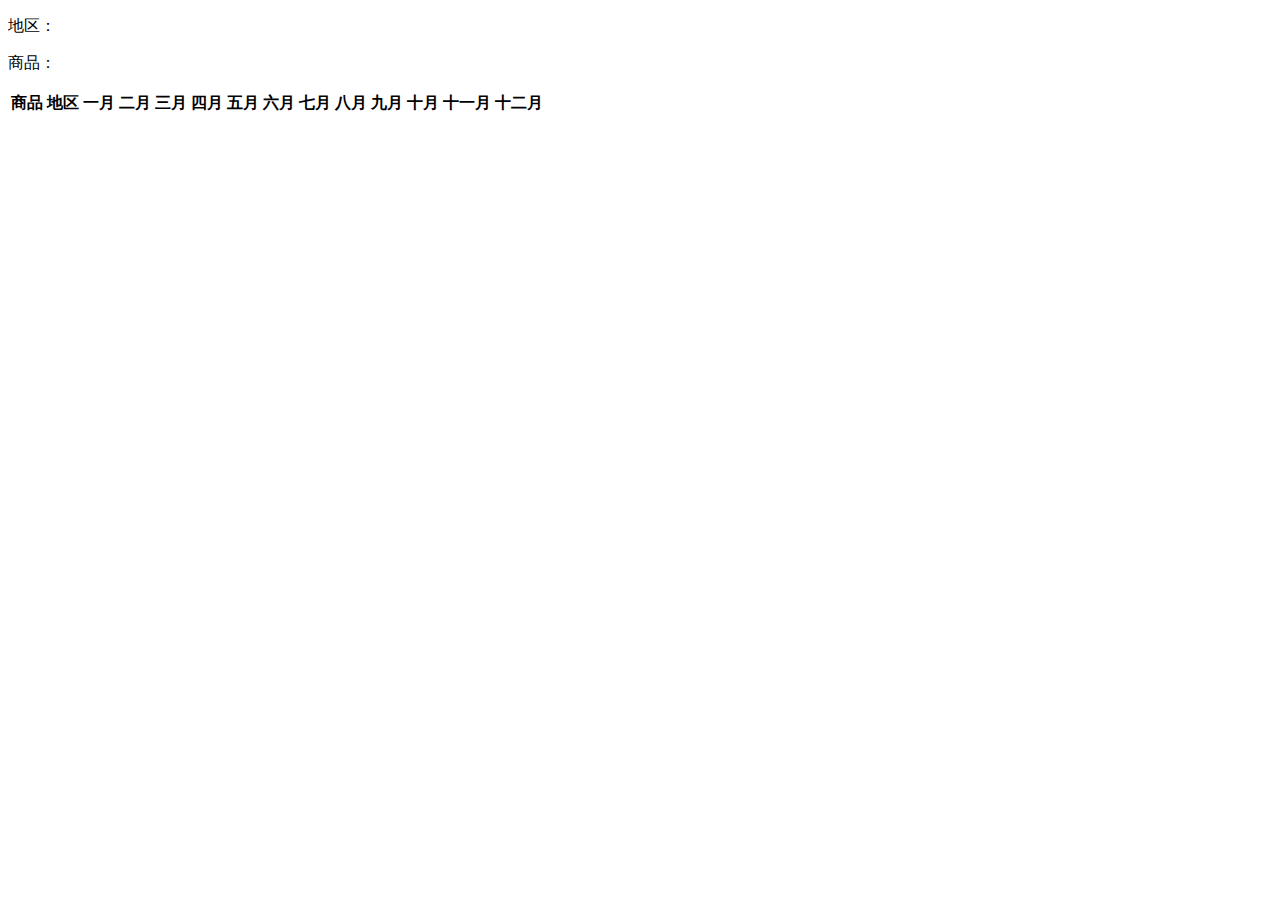
==== index.html @ ffdf210f "update" ====
<!DOCTYPE html>
<html lang="en">
<head>
    <meta charset="UTF-8">
    <meta name="viewport" content="width=device-width, initial-scale=1.0">
    <title>Document</title>
    <link rel="stylesheet" href="style.css">
</head>
<body>
    <div class="region-select center">
        <p>地区：</p>
        <div id="region-radio-wrapper" data-group="region"></div>
    </div>

    <div class="product-select center" >
        <p>商品：</p>
        <div id="product-radio-wrapper" data-group="product"></div>
    
    </div>
   
    <div id="table-wrapper">
        <table class="tg">
            <thead>
              <tr>
                <th class="tg-0lax" id="th-1">商品</th>
                <th class="tg-0lax" id="th-2">地区</th>
                <th class="tg-0lax">一月</th>
                <th class="tg-0lax">二月</th>
                <th class="tg-0lax">三月</th>
                <th class="tg-0lax">四月</th>
                <th class="tg-0lax">五月</th>
                <th class="tg-0lax">六月</th>
                <th class="tg-0lax">七月</th>
                <th class="tg-0lax">八月</th>
                <th class="tg-0lax">九月</th>
                <th class="tg-0lax">十月</th>
                <th class="tg-0lax">十一月</th>
                <th class="tg-0lax">十二月</th>
              </tr>
            </thead>
            <tbody id="table-body"></tbody>
            </table>
    </div>


    <div id="bar-wrapper">

    </div>

    <script type="module" src="main.js"></script>
</body>
</html>
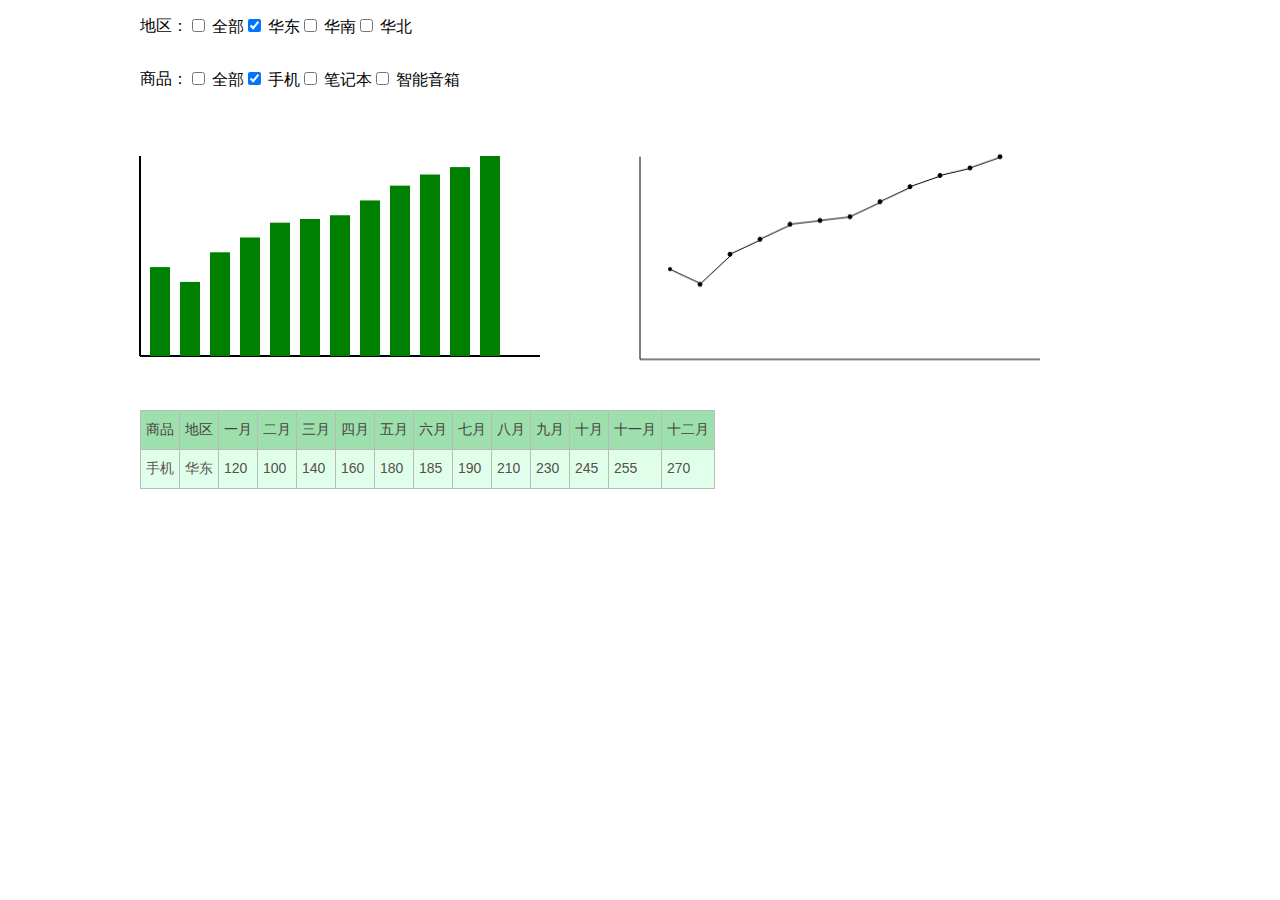
==== commit 43e18ae2: "update" ====
--- a/index.html
+++ b/index.html
@@ -7,45 +7,53 @@
     <link rel="stylesheet" href="style.css">
 </head>
 <body>
-    <div class="region-select center">
-        <p>地区：</p>
-        <div id="region-radio-wrapper" data-group="region"></div>
+    <div class="container">
+        <div class="form-wrapper">
+            <div class="region-select center">
+                <p>地区：</p>
+                <div id="region-radio-wrapper" data-group="region"></div>
+            </div>
+        
+            <div class="product-select center" >
+                <p>商品：</p>
+                <div id="product-radio-wrapper" data-group="product"></div>
+            
+            </div>
+        
+        </div>
+    
+
+        <div class="chart-wrapper">
+            <div id="bar-wrapper"></div>
+            <canvas id="line-chart-canvas"></canvas>
+        </div>
+    
+        <div id="table-wrapper">
+            <table class="tg">
+                <thead>
+                <tr>
+                    <th class="tg-0lax" id="th-1">商品</th>
+                    <th class="tg-0lax" id="th-2">地区</th>
+                    <th class="tg-0lax">一月</th>
+                    <th class="tg-0lax">二月</th>
+                    <th class="tg-0lax">三月</th>
+                    <th class="tg-0lax">四月</th>
+                    <th class="tg-0lax">五月</th>
+                    <th class="tg-0lax">六月</th>
+                    <th class="tg-0lax">七月</th>
+                    <th class="tg-0lax">八月</th>
+                    <th class="tg-0lax">九月</th>
+                    <th class="tg-0lax">十月</th>
+                    <th class="tg-0lax">十一月</th>
+                    <th class="tg-0lax">十二月</th>
+                </tr>
+                </thead>
+                <tbody id="table-body"></tbody>
+                </table>
+        </div>
     </div>
 
-    <div class="product-select center" >
-        <p>商品：</p>
-        <div id="product-radio-wrapper" data-group="product"></div>
-    
-    </div>
    
-    <div id="table-wrapper">
-        <table class="tg">
-            <thead>
-              <tr>
-                <th class="tg-0lax" id="th-1">商品</th>
-                <th class="tg-0lax" id="th-2">地区</th>
-                <th class="tg-0lax">一月</th>
-                <th class="tg-0lax">二月</th>
-                <th class="tg-0lax">三月</th>
-                <th class="tg-0lax">四月</th>
-                <th class="tg-0lax">五月</th>
-                <th class="tg-0lax">六月</th>
-                <th class="tg-0lax">七月</th>
-                <th class="tg-0lax">八月</th>
-                <th class="tg-0lax">九月</th>
-                <th class="tg-0lax">十月</th>
-                <th class="tg-0lax">十一月</th>
-                <th class="tg-0lax">十二月</th>
-              </tr>
-            </thead>
-            <tbody id="table-body"></tbody>
-            </table>
-    </div>
-
-
-    <div id="bar-wrapper">
-
-    </div>
 
     <script type="module" src="main.js"></script>
 </body>
--- a/style.css
+++ b/style.css
@@ -0,0 +1,37 @@
+.tg  {border-collapse:collapse;border-color:#bbb;border-spacing:0;}
+.tg td{background-color:#E0FFEB;border-color:#bbb;border-style:solid;border-width:1px;color:#594F4F;
+  font-family:Arial, sans-serif;font-size:14px;overflow:hidden;padding:10px 5px;word-break:normal;}
+.tg th{background-color:#9DE0AD;border-color:#bbb;border-style:solid;border-width:1px;color:#493F3F;
+  font-family:Arial, sans-serif;font-size:14px;font-weight:normal;overflow:hidden;padding:10px 5px;word-break:normal;}
+.tg .tg-0lax{text-align:left;vertical-align:top}
+
+
+.center {
+  display: flex;
+  align-items: center;
+}
+
+
+
+@media screen and (min-width: 768px) {
+
+  body {
+    width: 100vw;
+    margin: 0;
+    overflow-x: hidden;
+    
+  }
+  .container {
+    width: fit-content;
+    display: flex;
+    flex-direction: column;
+    align-items: flex-start;
+    margin: 0 auto;
+  }
+  
+  .chart-wrapper {
+    display: flex;
+    transform: translateX(-50px);
+   
+  }
+}
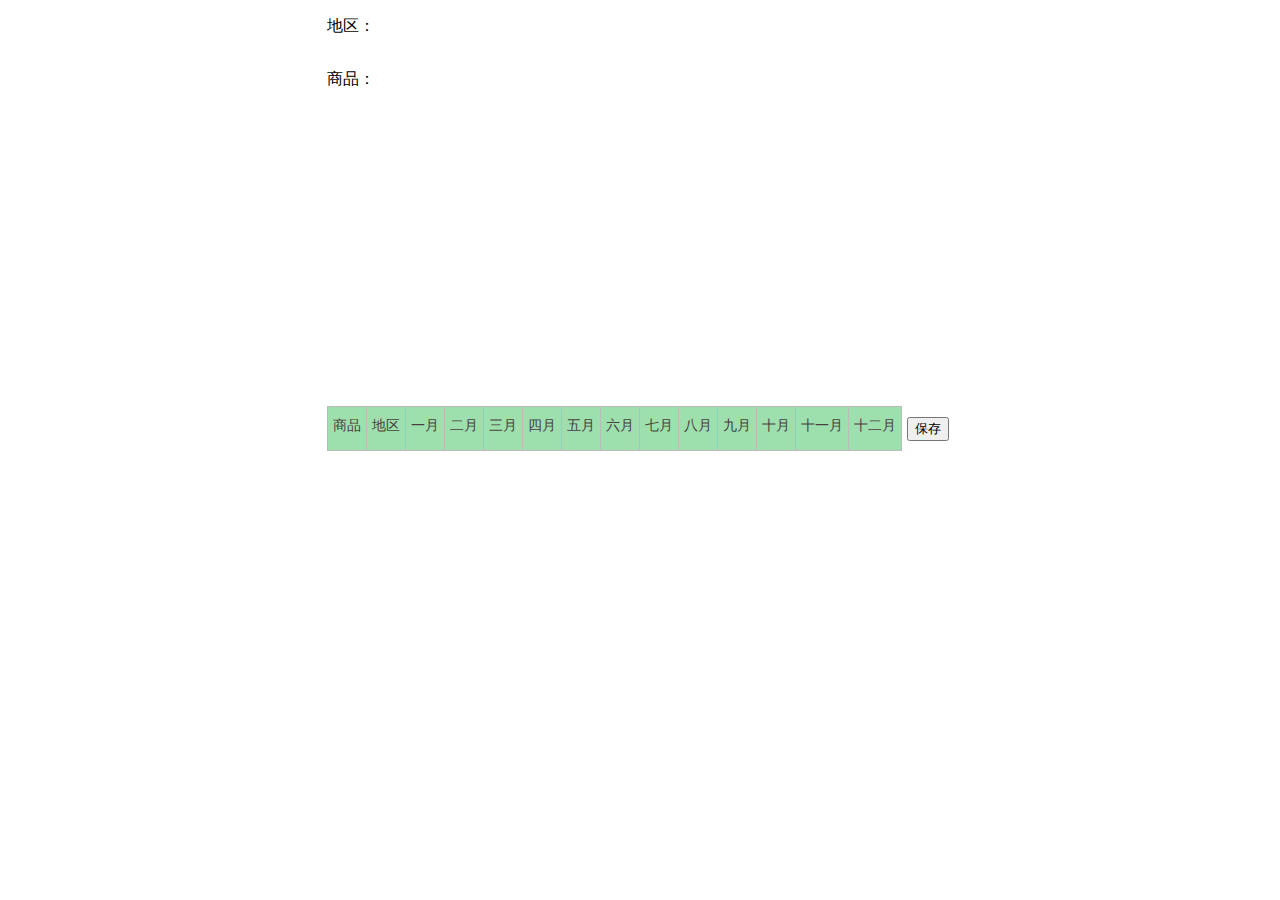
==== commit c5adb312: "update" ====
--- a/index.html
+++ b/index.html
@@ -19,16 +19,22 @@
                 <div id="product-radio-wrapper" data-group="product"></div>
             
             </div>
-        
+            
         </div>
-    
-
+       
         <div class="chart-wrapper">
-            <div id="bar-wrapper"></div>
-            <canvas id="line-chart-canvas"></canvas>
+            <div class="left">
+                <div id="bar-wrapper"></div>
+                <div class="tag">
+                    <p></p>
+                </div>
+            </div>
+            
+            <canvas id="line-chart-canvas" width="500" height="300"></canvas>
         </div>
     
         <div id="table-wrapper">
+           
             <table class="tg">
                 <thead>
                 <tr>
@@ -46,14 +52,15 @@
                     <th class="tg-0lax">十月</th>
                     <th class="tg-0lax">十一月</th>
                     <th class="tg-0lax">十二月</th>
+                    <th class="btn-wrapper"><button id="btn-update">保存</button></th>
                 </tr>
+               
                 </thead>
                 <tbody id="table-body"></tbody>
-                </table>
+            </table>
         </div>
     </div>
 
-   
 
     <script type="module" src="main.js"></script>
 </body>
--- a/style.css
+++ b/style.css
@@ -5,10 +5,24 @@
   font-family:Arial, sans-serif;font-size:14px;font-weight:normal;overflow:hidden;padding:10px 5px;word-break:normal;}
 .tg .tg-0lax{text-align:left;vertical-align:top}
 
-
+.tg .btn-wrapper {
+  border: none;
+  background-color: transparent;
+}
 .center {
   display: flex;
   align-items: center;
+}
+
+.tag {
+  text-align: center;
+  transform: translateY(-30px);
+  font-size: 12px;
+  color: #aaa;
+}
+
+.tag p {
+  margin: 0;
 }
 
 
@@ -32,6 +46,22 @@
   .chart-wrapper {
     display: flex;
     transform: translateX(-50px);
+    align-items: flex-start;
    
   }
+
+  .chart-wrapper canvas {
+    flex: 0;
+  }
 }
+
+
+.chart-text-s {
+  font:10px sans-serif;
+  fill: #bbb;
+}
+
+.chart-text-m {
+  font:12px sans-serif;
+  fill: green;
+}